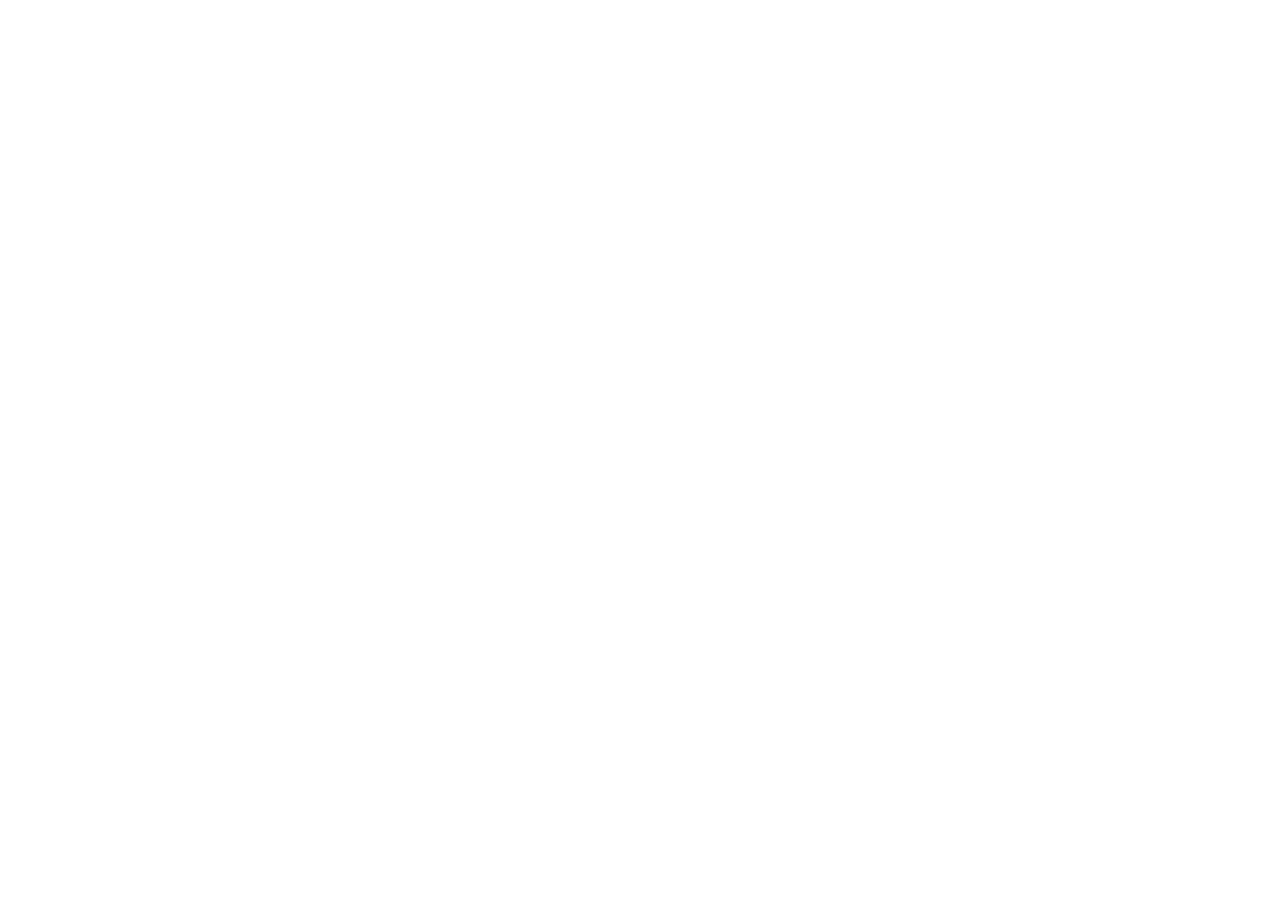
==== about/index.html @ f81611f4 "Added the icon" ====
<!DOCTYPE html>
<html lang="en">
<head>
    <meta charset="UTF-8">
    <meta name="viewport" content="width=device-width, initial-scale=1.0">
    <title>Document</title>
</head>
<body>
    
</body>
</html>
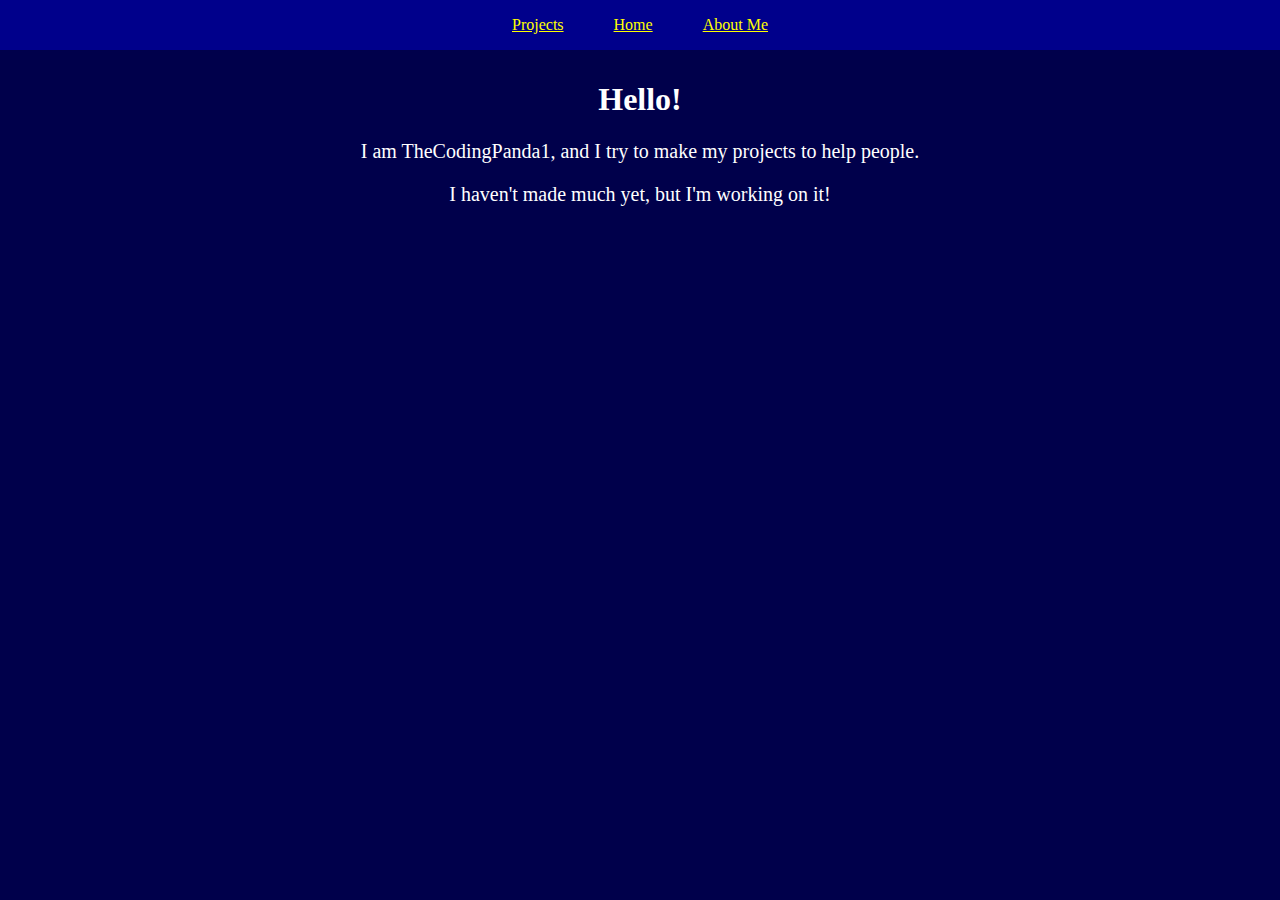
==== commit d8ebebee: "Added themes" ====
--- a/about/index.html
+++ b/about/index.html
@@ -1,11 +1,21 @@
 <!DOCTYPE html>
 <html lang="en">
-<head>
-    <meta charset="UTF-8">
-    <meta name="viewport" content="width=device-width, initial-scale=1.0">
-    <title>Document</title>
-</head>
-<body>
-    
-</body>
+    <head>
+        <meta charset="UTF-8">
+        <meta name="viewport" content="width=device-width, initial-scale=1.0">
+        <title>Document</title>
+        <link rel="stylesheet" href="style.css">
+    </head>
+    <body>
+        <div id="top-bar">
+            <a href = "./projects">Projects</a>
+            <a href = "https://TheCodingPanda1.github.io">Home</a>
+            <a href = "./about">About Me</a>
+        </div>
+        <div id = "content">
+            <h1>Hello!</h1>
+            <p>I am TheCodingPanda1, and I try to make my projects to help people.</p>
+            <p>I haven't made much yet, but I'm working on it!</p>
+        </div>
+    </body>
 </html>--- a/about/style.css
+++ b/about/style.css
@@ -0,0 +1,41 @@
+#top-bar {
+    width: 100%;
+    height: 50px;
+    background: darkblue;
+    position: absolute;
+    left: 0px;
+    top: 0px;
+    margin: 0px;
+    display: flex;
+    align-items: center;
+    justify-content: center;
+}
+#top-bar a {
+    margin: 25px;
+    color: yellow;
+    cursor: pointer;
+    transition: 0.25s;
+    height: 50px;
+    display: flex;
+    align-items: center;
+}
+#top-bar a:hover {
+    color: red;
+}
+#content {
+    position: absolute;
+    left: 0px;
+    top: 50px;
+    width: calc(100% - 20px);
+    height: calc(100% - 70px);
+    background: rgb(0, 0, 75);
+    color: white;
+    text-align: center;
+    padding: 10px;
+}
+#content p {
+    font-size: 20px;
+}
+#content a{
+    color: skyblue;
+}